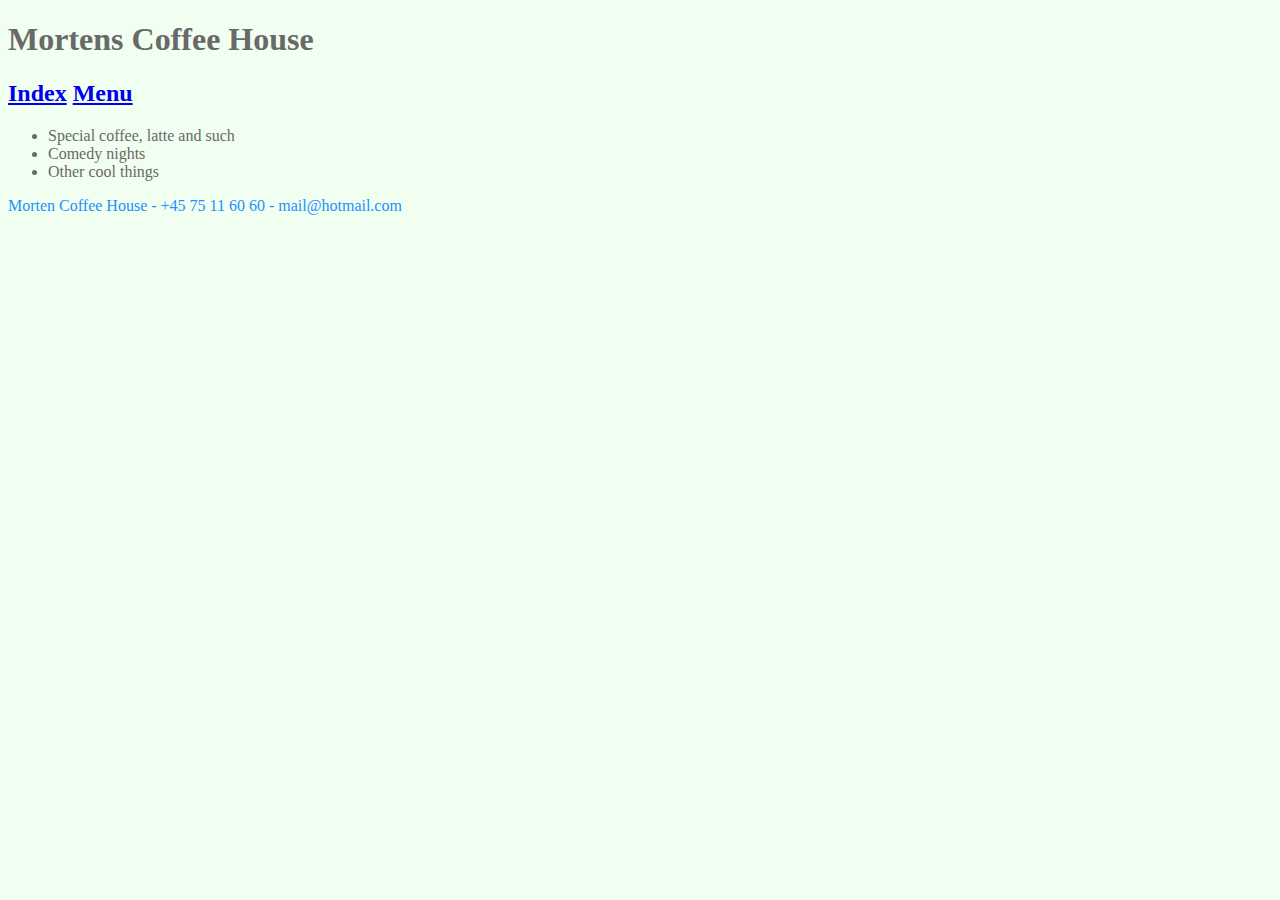
==== MyFirstWebApp/wwwroot/index.html @ 295a76ac "Add project files." ====
﻿<!DOCTYPE html>
<html>
<head>
    <meta charset="utf-8" />
    <title>Mortens Coffee House</title>
    <link href="mortenscoffee.css" rel="stylesheet" />
</head>
<body>
    <h1>Mortens Coffee House</h1>
    <h2>
        <a href="index.html">Index</a> <a href="menu.html">Menu</a>
    </h2>
    <ul>
        <li>Special coffee, latte and such</li>
        <li>Comedy nights</li>
        <li>Other cool things</li>
    </ul>
    <footer>Morten Coffee House - +45 75 11 60 60 - mail@hotmail.com</footer>
</body>
</html>
---- MyFirstWebApp/wwwroot/mortenscoffee.css ----
﻿body {
    background-color:honeydew;
    color:dimgrey;
    font-family:'Bodoni MT';
}

footer {
    color: dodgerblue;
}
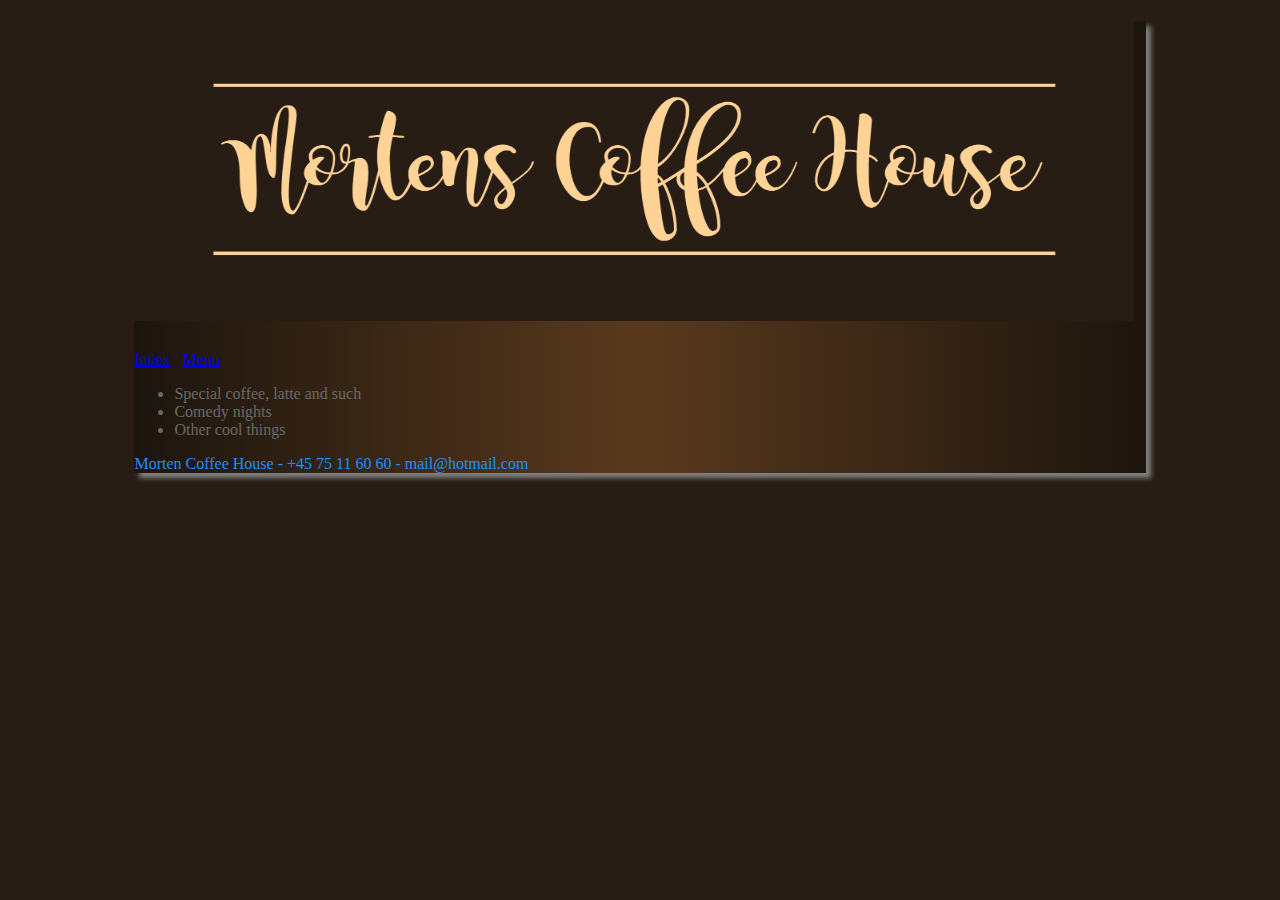
==== commit deab3a26: "Started GUI_16 exercise" ====
--- a/MyFirstWebApp/wwwroot/index.html
+++ b/MyFirstWebApp/wwwroot/index.html
@@ -6,15 +6,15 @@
     <link href="mortenscoffee.css" rel="stylesheet" />
 </head>
 <body>
-    <h1>Mortens Coffee House</h1>
-    <h2>
-        <a href="index.html">Index</a> <a href="menu.html">Menu</a>
-    </h2>
-    <ul>
-        <li>Special coffee, latte and such</li>
-        <li>Comedy nights</li>
-        <li>Other cool things</li>
-    </ul>
-    <footer>Morten Coffee House - +45 75 11 60 60 - mail@hotmail.com</footer>
+    <div id="content">
+        <h1><img src="Images/banner.jpg" alt="Mortens Coffee House" width="1000" height="300" /></h1>
+        <div id="nav"><a href="index.html">Index</a>&nbsp;&nbsp; <a href="menu.html">Menu</a></div>
+        <ul>
+            <li>Special coffee, latte and such</li>
+            <li>Comedy nights</li>
+            <li>Other cool things</li>
+        </ul>
+        <footer>Morten Coffee House - +45 75 11 60 60 - mail@hotmail.com</footer>
+    </div>
 </body>
 </html>--- a/MyFirstWebApp/wwwroot/mortenscoffee.css
+++ b/MyFirstWebApp/wwwroot/mortenscoffee.css
@@ -1,9 +1,19 @@
 ﻿body {
-    background-color:honeydew;
-    color:dimgrey;
-    font-family:'Bodoni MT';
+    background-color: #271d14;
+    color: dimgrey;
+    font-family: 'Bodoni MT';
 }
 
 footer {
     color: dodgerblue;
-}+}
+
+#content {
+    margin-left: auto;
+    margin-right: auto;
+    width: 80%;
+    background-image: linear-gradient(to right, #1c150e, #59391d, #1c150e);
+    min-width: 700px;
+    box-shadow: 5px 5px 5px #828282;
+}
+
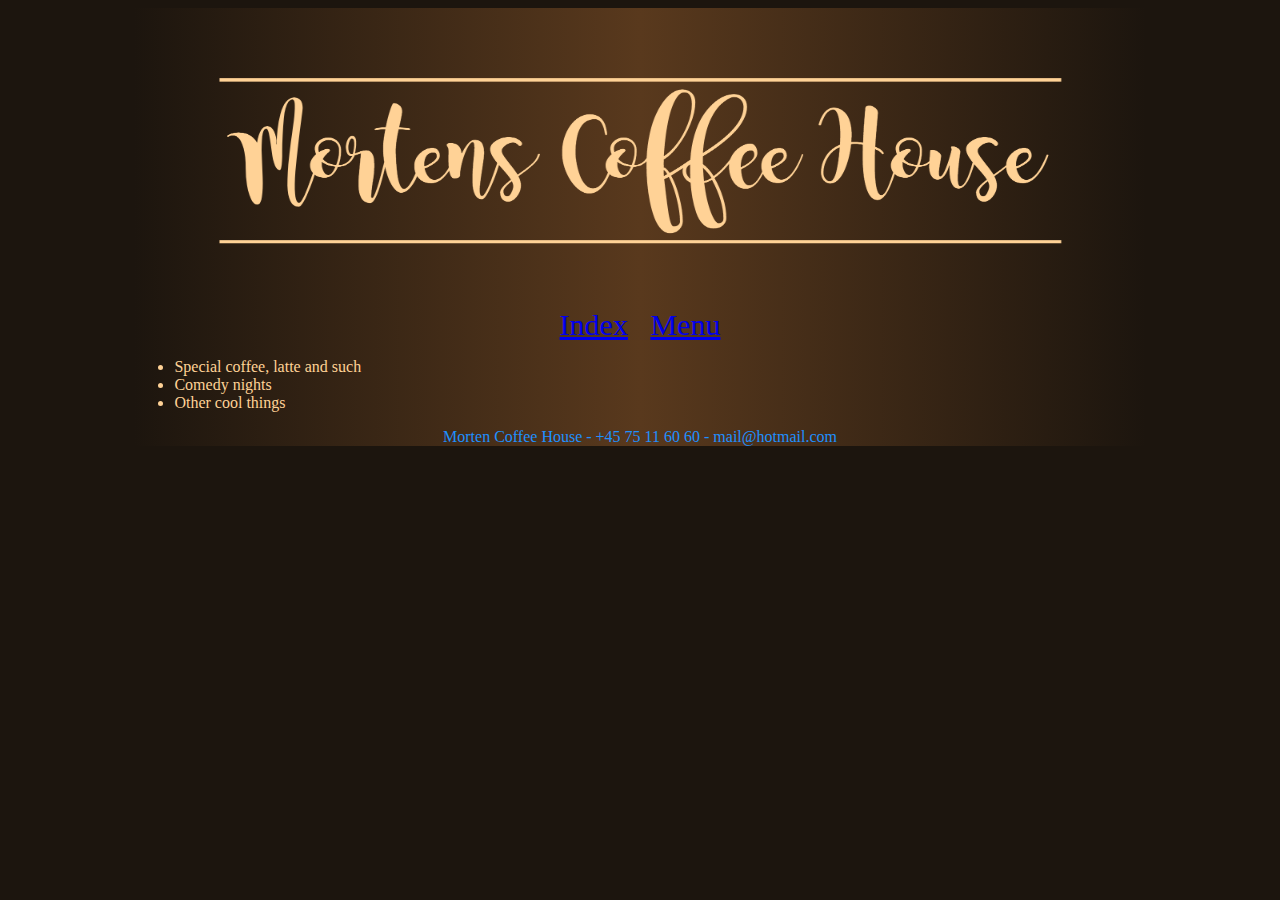
==== commit 677c1fbc: "updated banner and menu" ====
--- a/MyFirstWebApp/wwwroot/index.html
+++ b/MyFirstWebApp/wwwroot/index.html
@@ -7,7 +7,7 @@
 </head>
 <body>
     <div id="content">
-        <h1><img src="Images/banner.jpg" alt="Mortens Coffee House" width="1000" height="300" /></h1>
+        <img src="Images/banner.png" alt="Mortens Coffee House" width="1000" height="300" class="center"/>
         <div id="nav"><a href="index.html">Index</a>&nbsp;&nbsp; <a href="menu.html">Menu</a></div>
         <ul>
             <li>Special coffee, latte and such</li>
--- a/MyFirstWebApp/wwwroot/mortenscoffee.css
+++ b/MyFirstWebApp/wwwroot/mortenscoffee.css
@@ -1,11 +1,19 @@
-﻿body {
-    background-color: #271d14;
-    color: dimgrey;
+﻿
+body {
+    background-color: #1c150e;
+    color: #ffd296;
     font-family: 'Bodoni MT';
 }
 
 footer {
     color: dodgerblue;
+    text-align: center;
+}
+
+#nav {
+    text-align: center;
+    font-size: 30px;
+    color: #ffd296;
 }
 
 #content {
@@ -14,6 +22,11 @@
     width: 80%;
     background-image: linear-gradient(to right, #1c150e, #59391d, #1c150e);
     min-width: 700px;
-    box-shadow: 5px 5px 5px #828282;
+    min-height: inherit;
 }
 
+.center {
+    display: block;
+    margin-left: auto;
+    margin-right: auto;
+}